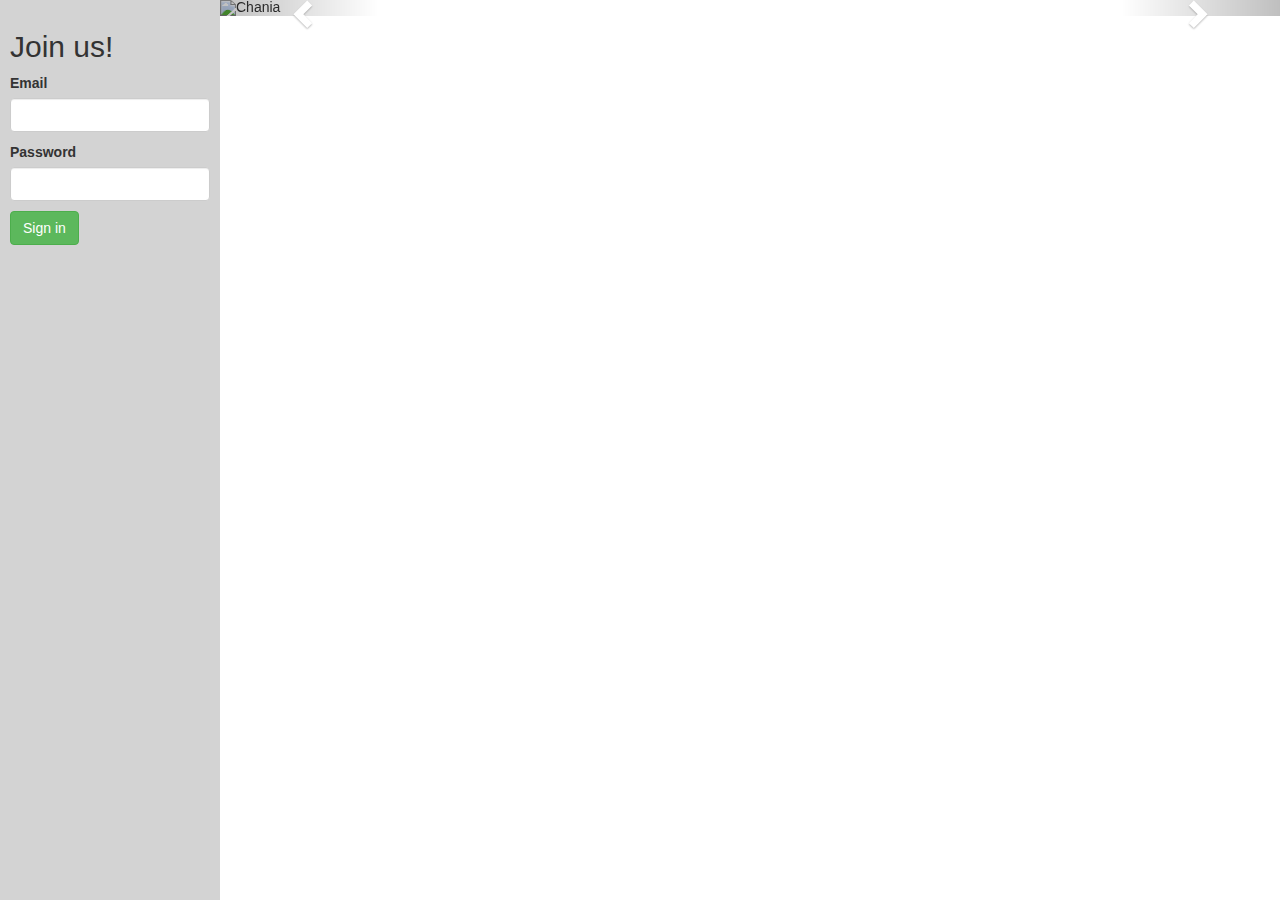
==== dashboard/index.html @ 6125409a "changing file names" ====
<!DOCTYPE html>
<html lang="en">
    <head>
        <meta charset="utf-8">
        <meta http-equiv="X-UA-Compatible" content="IE=edge">
        <meta name="viewport" content="width=device-width, initial-scale=1">
        <title> SE Flow Dashboard</title>

        <!-- Bootstrap -->
        <link href="css/bootstrap.min.css" rel="stylesheet">
        <!-- Latest compiled and minified CSS -->
        <link rel="stylesheet" href="https://maxcdn.bootstrapcdn.com/bootstrap/3.3.7/css/bootstrap.min.css" integrity="sha384-BVYiiSIFeK1dGmJRAkycuHAHRg32OmUcww7on3RYdg4Va+PmSTsz/K68vbdEjh4u" crossorigin="anonymous">
        <link rel="stylesheet" href="css/index.css"/>

    </head>
    <body>
        <!-- left navbar -->
        <div id="leftNav" class="navbar navbar-inverse navbar-fixed-left">
            <div id="login">
                <h2>Join us!</h2>
                <!-- will need to edit the action="web-service.php" -->
                <form id="loginForm" action="./donor-dashboard.html" method="POST">
                    <label>Email</label>
                    <input type="text" id="email" class="form-control loginElement">
                    <label>Password</label>
                    <input type="text" id="password" class="form-control loginElement">
                    <button type="submit" id="loginButton" class="btn btn-success loginElement">Sign in</button>

                    <!--
                    <button type="button" id="signupButton" class="btn btn-primary loginElement">Sign up</button>
                    -->
                </form>
            </div>

            <!-- IN CASE WE WANT NAV BAR FUNCTIONS -->
            <!--<ul class="nav navbar-nav">-->
                <!--<li class="dropdown"><a href="#" class="dropdown-toggle" data-toggle="dropdown">Dropdown <span class="caret"></span></a>-->
                    <!--<ul class="dropdown-menu" role="menu">-->
                        <!--<li><a href="#">Sub Menu1</a></li>-->
                        <!--<li><a href="#">Sub Menu2</a></li>-->
                        <!--<li><a href="#">Sub Menu3</a></li>-->
                        <!--<li class="divider"></li>-->
                        <!--<li><a href="#">Sub Menu4</a></li>-->
                        <!--<li><a href="#">Sub Menu5</a></li>-->
                    <!--</ul>-->
                <!--</li>-->
                <!--<li><a href="#">Link2</a></li>-->
                <!--<li><a href="#">Link3</a></li>-->
                <!--<li><a href="#">Link4</a></li>-->
                <!--<li><a href="#">Link5</a></li>-->
            <!--</ul>-->
        </div>
        <div>
            <!--<div class="row">-->
                <!--<h1>Welcome! Thanks for your help and support!</h1>-->
            <!--</div>-->

            <!-- carousel -->
            <div id="myCarousel" class="carousel slide" data-ride="carousel">
                <!-- Indicators -->
                <ol class="carousel-indicators">
                    <li data-target="#myCarousel" data-slide-to="0" class="active"></li>
                    <li data-target="#myCarousel" data-slide-to="1"></li>
                    <li data-target="#myCarousel" data-slide-to="2"></li>
                    <li data-target="#myCarousel" data-slide-to="3"></li>
                </ol>

                <!-- Wrapper for slides -->
                <div class="carousel-inner" role="listbox">
                    <div class="item active" id="image1">
                        <img class="slideImage" src="img/water1.jpg" alt="Chania">
                        <div class="carousel-content">
                            <p>Water water water water water</p>
                        </div>
                    </div>

                    <div class="item" id="image2">
                        <img class="slideImage" src="img/water2.jpg" alt="Chania">
                        <div class="carousel-content">
                            <p>Motivations for Donations</p>
                        </div>
                    </div>

                    <div class="item" id="image3">
                        <img class="slideImage" src="img/water3.jpg" alt="Flower">
                        <div class="carousel-content">
                            <p>Clean drinking water is the way to go</p>
                        </div>
                    </div>

                    <div class="item" id="image4">
                        <img class="slideImage" src="img/water4.jpg" alt="Flower">
                        <div class="carousel-content">
                            <p>Bone Apple Tea!</p>
                        </div>
                    </div>
                </div>

                <!-- Left and right controls -->
                <a class="left carousel-control" href="#myCarousel" role="button" data-slide="prev">
                    <span class="glyphicon glyphicon-chevron-left" aria-hidden="true"></span>
                    <span class="sr-only">Previous</span>
                </a>
                <a class="right carousel-control" href="#myCarousel" role="button" data-slide="next">
                    <span class="glyphicon glyphicon-chevron-right" aria-hidden="true"></span>
                    <span class="sr-only">Next</span>
                </a>
            </div>
        </div>

        <!-- Include all compiled plugins (below), or include individual files as needed -->
        <!-- load libraries -->
        <script src="lib/jquery-3.2.0.js"></script>
        <script src="js/bootstrap.min.js"></script>
        <script src="js/login.js" type="text/javascript"></script>
    </body>
</html>
---- dashboard/css/index.css ----
html, body {
    height: 100%;
}

.navbar-fixed-left {
    width: 220px;
    position: fixed;
    border-radius: 0;
    height: 100%;
    z-index: 2;
}

.navbar-fixed-left .navbar-nav > li {
    /*float: none;   Cancel default li float: left */
    width: 139px;
}

.navbar-fixed-left + .container {
    padding-left: 160px;
}

/* On using dropdown menu (To right shift popuped) */
.navbar-fixed-left .navbar-nav > li > .dropdown-menu {
    margin-top: -50px;
    margin-left: 140px;
}

.loginElement {
    margin-bottom: 10px;
}

#login {
    padding: 10px;
    margin-bottom: 5px;
}

#leftNav {
    background-color: lightgray;
    border: 0;
}

/*.slideImage {*/
    /*display: inline-block;*/
    /*heigh: 100%;*/
/*}*/
.carousel,.item,.active, .carousel-inner {
    height: 100%;
    width: auto;
}

.carousel {
    margin-left: 220px;
}

.carousel-content {
    position: absolute;
    bottom: 10%;
    left: 5%;
    z-index: 20;
    color: white;
    text-shadow: 0 1px 2px rgba(0,0,0,.6);
    font-size: 40pt;
}
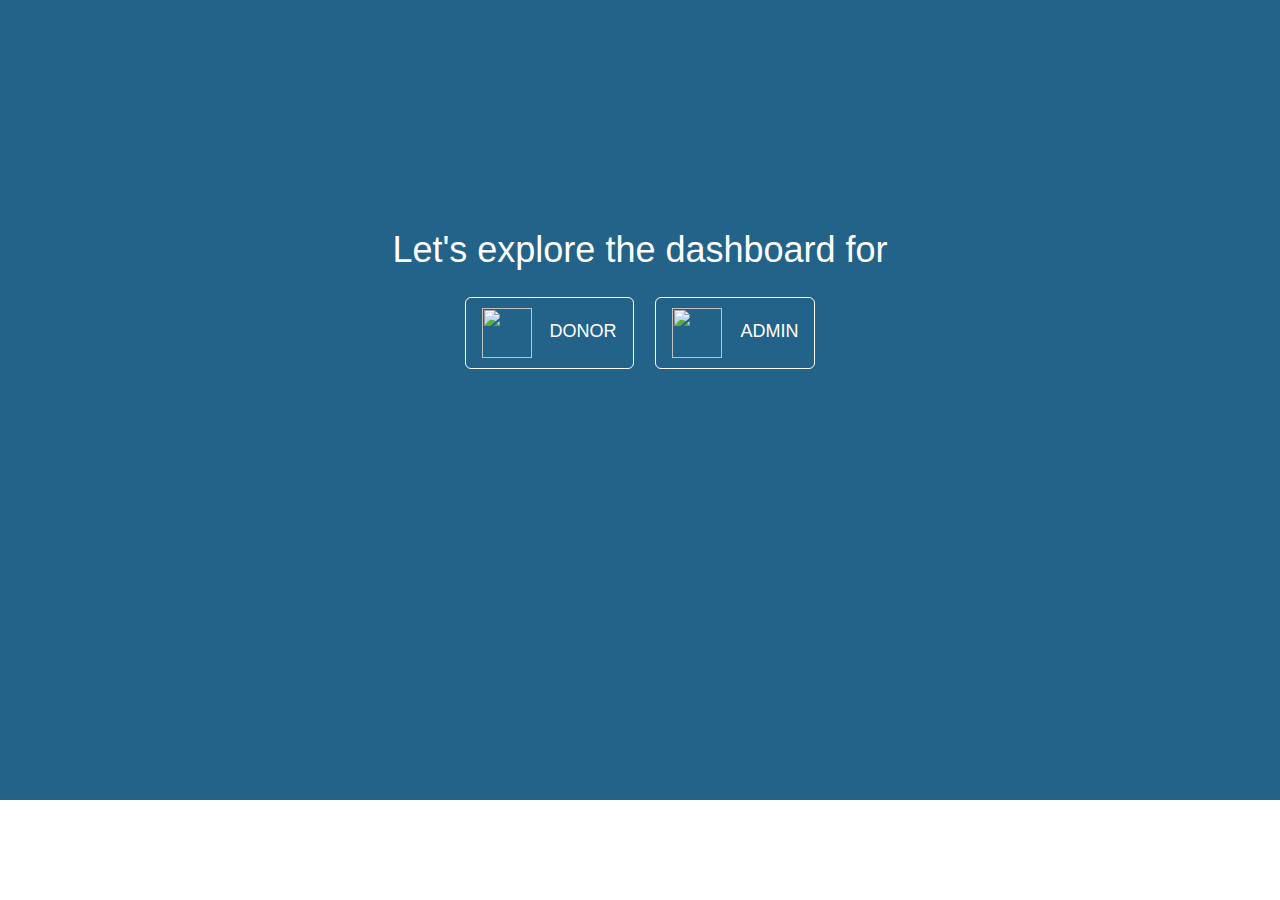
==== commit b299d361: "Update index page" ====
--- a/dashboard/index.html
+++ b/dashboard/index.html
@@ -14,99 +14,14 @@
 
     </head>
     <body>
-        <!-- left navbar -->
-        <div id="leftNav" class="navbar navbar-inverse navbar-fixed-left">
-            <div id="login">
-                <h2>Join us!</h2>
-                <!-- will need to edit the action="web-service.php" -->
-                <form id="loginForm" action="./donor-dashboard.html" method="POST">
-                    <label>Email</label>
-                    <input type="text" id="email" class="form-control loginElement">
-                    <label>Password</label>
-                    <input type="text" id="password" class="form-control loginElement">
-                    <button type="submit" id="loginButton" class="btn btn-success loginElement">Sign in</button>
+        <div id="landing">
+            <div id="box">
+                <h1>Let's explore the dashboard for </h1>
+                <button id="donor_btn" type="button" class="btn btn-primary btn-lg"><a href="donor-dashboard.html"><img src="img/donor_icon.png">DONOR</a></button>
 
-                    <!--
-                    <button type="button" id="signupButton" class="btn btn-primary loginElement">Sign up</button>
-                    -->
-                </form>
+                <button id="admin_btn" type="button" class="btn btn-primary btn-lg"><a href="displayAllDEvices.html"><img src="img/admin_icon.png">ADMIN</a></button>
             </div>
-
-            <!-- IN CASE WE WANT NAV BAR FUNCTIONS -->
-            <!--<ul class="nav navbar-nav">-->
-                <!--<li class="dropdown"><a href="#" class="dropdown-toggle" data-toggle="dropdown">Dropdown <span class="caret"></span></a>-->
-                    <!--<ul class="dropdown-menu" role="menu">-->
-                        <!--<li><a href="#">Sub Menu1</a></li>-->
-                        <!--<li><a href="#">Sub Menu2</a></li>-->
-                        <!--<li><a href="#">Sub Menu3</a></li>-->
-                        <!--<li class="divider"></li>-->
-                        <!--<li><a href="#">Sub Menu4</a></li>-->
-                        <!--<li><a href="#">Sub Menu5</a></li>-->
-                    <!--</ul>-->
-                <!--</li>-->
-                <!--<li><a href="#">Link2</a></li>-->
-                <!--<li><a href="#">Link3</a></li>-->
-                <!--<li><a href="#">Link4</a></li>-->
-                <!--<li><a href="#">Link5</a></li>-->
-            <!--</ul>-->
-        </div>
-        <div>
-            <!--<div class="row">-->
-                <!--<h1>Welcome! Thanks for your help and support!</h1>-->
-            <!--</div>-->
-
-            <!-- carousel -->
-            <div id="myCarousel" class="carousel slide" data-ride="carousel">
-                <!-- Indicators -->
-                <ol class="carousel-indicators">
-                    <li data-target="#myCarousel" data-slide-to="0" class="active"></li>
-                    <li data-target="#myCarousel" data-slide-to="1"></li>
-                    <li data-target="#myCarousel" data-slide-to="2"></li>
-                    <li data-target="#myCarousel" data-slide-to="3"></li>
-                </ol>
-
-                <!-- Wrapper for slides -->
-                <div class="carousel-inner" role="listbox">
-                    <div class="item active" id="image1">
-                        <img class="slideImage" src="img/water1.jpg" alt="Chania">
-                        <div class="carousel-content">
-                            <p>Water water water water water</p>
-                        </div>
-                    </div>
-
-                    <div class="item" id="image2">
-                        <img class="slideImage" src="img/water2.jpg" alt="Chania">
-                        <div class="carousel-content">
-                            <p>Motivations for Donations</p>
-                        </div>
-                    </div>
-
-                    <div class="item" id="image3">
-                        <img class="slideImage" src="img/water3.jpg" alt="Flower">
-                        <div class="carousel-content">
-                            <p>Clean drinking water is the way to go</p>
-                        </div>
-                    </div>
-
-                    <div class="item" id="image4">
-                        <img class="slideImage" src="img/water4.jpg" alt="Flower">
-                        <div class="carousel-content">
-                            <p>Bone Apple Tea!</p>
-                        </div>
-                    </div>
-                </div>
-
-                <!-- Left and right controls -->
-                <a class="left carousel-control" href="#myCarousel" role="button" data-slide="prev">
-                    <span class="glyphicon glyphicon-chevron-left" aria-hidden="true"></span>
-                    <span class="sr-only">Previous</span>
-                </a>
-                <a class="right carousel-control" href="#myCarousel" role="button" data-slide="next">
-                    <span class="glyphicon glyphicon-chevron-right" aria-hidden="true"></span>
-                    <span class="sr-only">Next</span>
-                </a>
-            </div>
-        </div>
+        </div>    
 
         <!-- Include all compiled plugins (below), or include individual files as needed -->
         <!-- load libraries -->
--- a/dashboard/css/index.css
+++ b/dashboard/css/index.css
@@ -1,63 +1,58 @@
+@import url('https://fonts.googleapis.com/css?family=Source+Sans+Pro');
+
 html, body {
     height: 100%;
 }
 
-.navbar-fixed-left {
-    width: 220px;
-    position: fixed;
-    border-radius: 0;
-    height: 100%;
-    z-index: 2;
+button img {
+    width: 50px;
+    height: 50px;
+    margin-right: 1em;
 }
 
-.navbar-fixed-left .navbar-nav > li {
-    /*float: none;   Cancel default li float: left */
-    width: 139px;
+button a:visited, a:active, a:link {
+    text-decoration: none;
+    color: white;
+    border-color: white;
 }
 
-.navbar-fixed-left + .container {
-    padding-left: 160px;
+button {
+    margin: 0.5em;
 }
 
-/* On using dropdown menu (To right shift popuped) */
-.navbar-fixed-left .navbar-nav > li > .dropdown-menu {
-    margin-top: -50px;
-    margin-left: 140px;
+.btn-primary {    
+    background-color: transparent;
+    border-color: white;
 }
 
-.loginElement {
-    margin-bottom: 10px;
+#donor_btn:hover {
+    background-color: orange;
+    border-color: white;
 }
 
-#login {
-    padding: 10px;
-    margin-bottom: 5px;
+#admin_btn:hover {
+    background-color: green;
+    border-color: white;
 }
 
-#leftNav {
-    background-color: lightgray;
-    border: 0;
+#landing {
+    min-height: 800px;
+    width: 100%;
+    background-color: #23638a;
+    background-position: center top;
+    background-size: cover;
 }
 
-/*.slideImage {*/
-    /*display: inline-block;*/
-    /*heigh: 100%;*/
-/*}*/
-.carousel,.item,.active, .carousel-inner {
-    height: 100%;
-    width: auto;
+#box { 
+    width: 55%;
+    margin-right: auto;
+    margin-left: auto;
+    padding: 1em; 
+    padding-top: 15em;
+    text-align: center;
 }
 
-.carousel {
-    margin-left: 220px;
+#box h1 {
+    color: white;
+    margin-bottom: 0.5em;
 }
-
-.carousel-content {
-    position: absolute;
-    bottom: 10%;
-    left: 5%;
-    z-index: 20;
-    color: white;
-    text-shadow: 0 1px 2px rgba(0,0,0,.6);
-    font-size: 40pt;
-}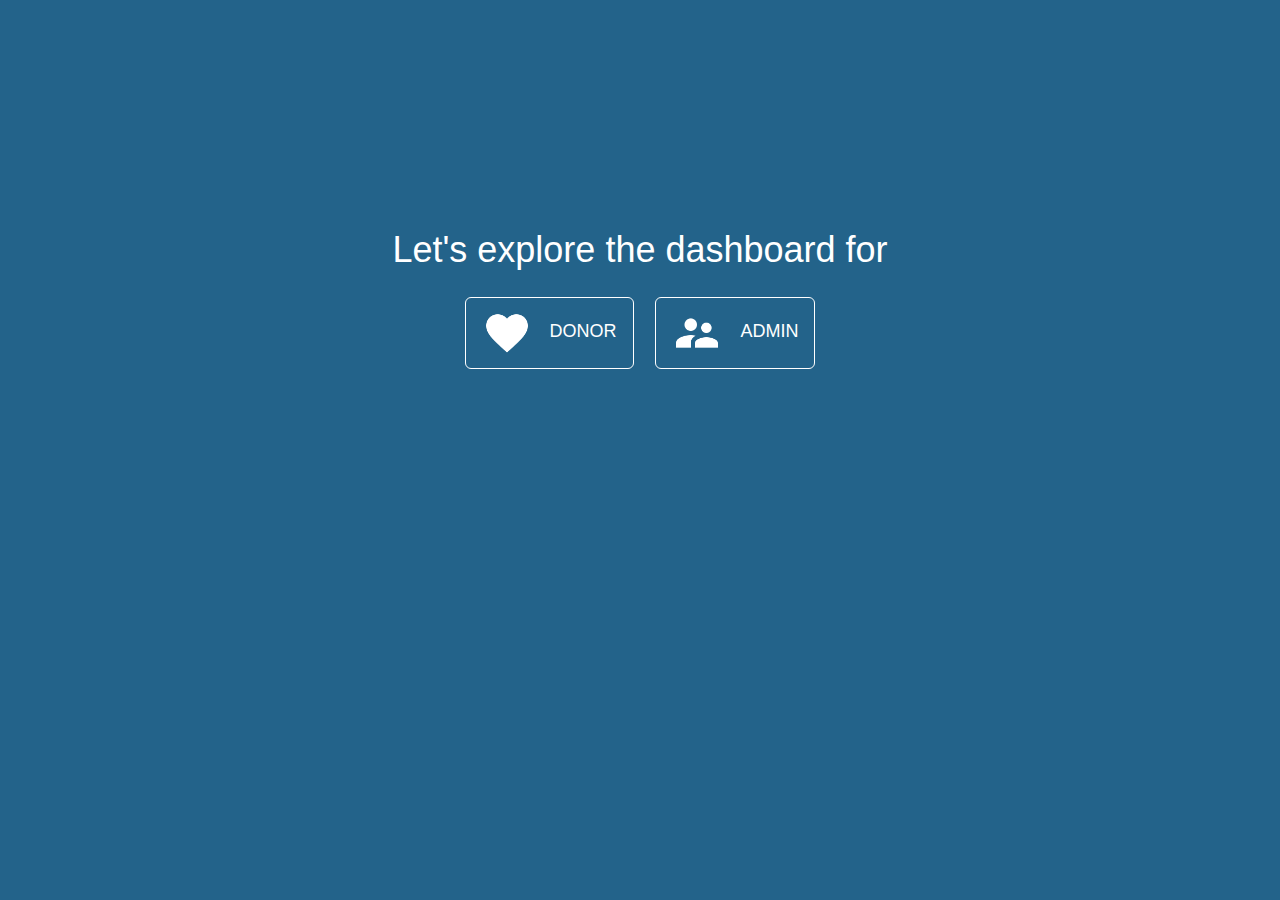
==== commit 6f66f1e4: "typo & css fixes for index.html" ====
--- a/dashboard/index.html
+++ b/dashboard/index.html
@@ -19,7 +19,7 @@
                 <h1>Let's explore the dashboard for </h1>
                 <button id="donor_btn" type="button" class="btn btn-primary btn-lg"><a href="donor-dashboard.html"><img src="img/donor_icon.png">DONOR</a></button>
 
-                <button id="admin_btn" type="button" class="btn btn-primary btn-lg"><a href="displayAllDEvices.html"><img src="img/admin_icon.png">ADMIN</a></button>
+                <button id="admin_btn" type="button" class="btn btn-primary btn-lg"><a href="displayAllDevices.html"><img src="img/admin_icon.png">ADMIN</a></button>
             </div>
         </div>    
 
--- a/dashboard/css/index.css
+++ b/dashboard/css/index.css
@@ -37,6 +37,7 @@
 
 #landing {
     min-height: 800px;
+    height: 100%;
     width: 100%;
     background-color: #23638a;
     background-position: center top;
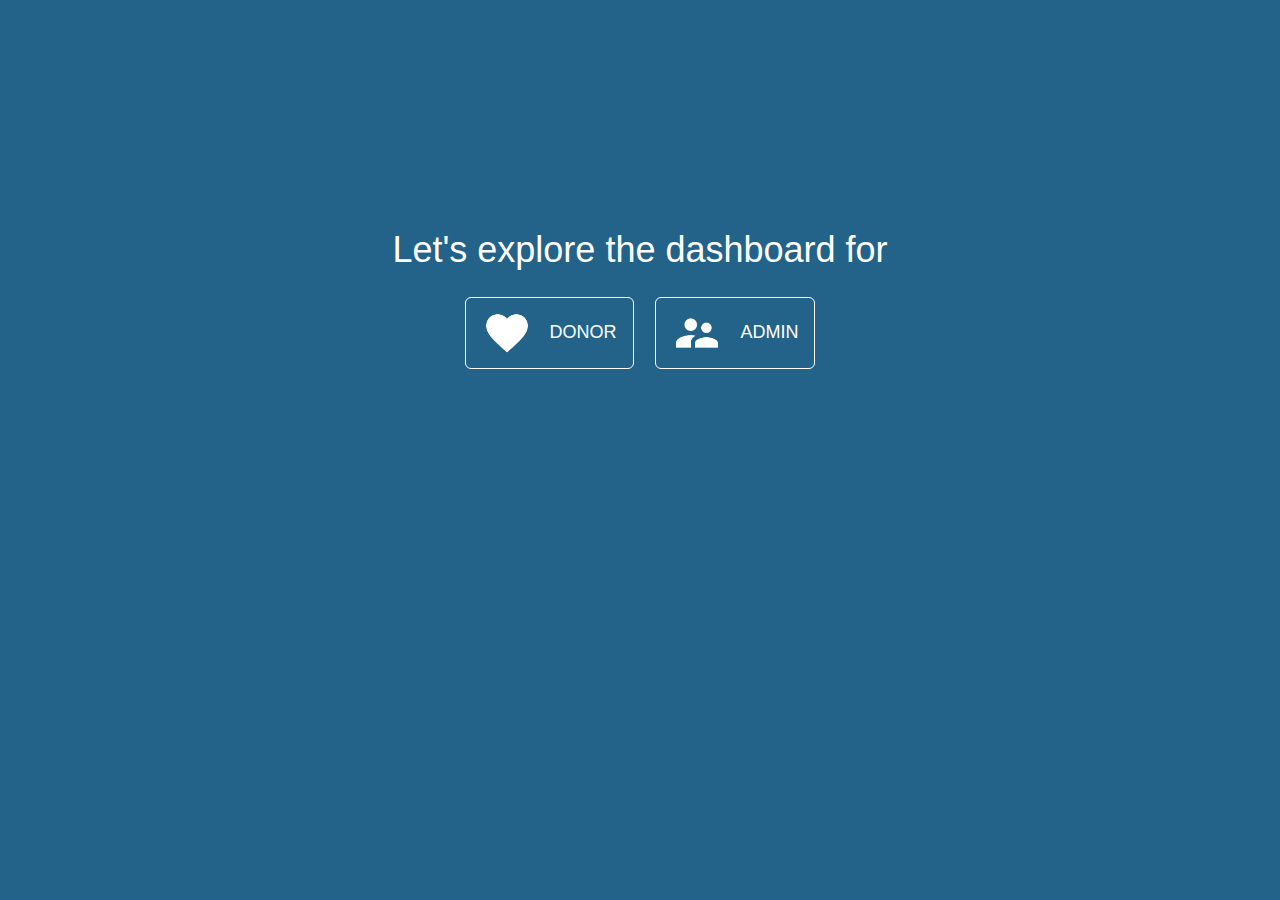
==== commit 1fed5ef1: "removed unused JS file and tweaked links on landing page" ====
--- a/dashboard/index.html
+++ b/dashboard/index.html
@@ -17,9 +17,9 @@
         <div id="landing">
             <div id="box">
                 <h1>Let's explore the dashboard for </h1>
-                <button id="donor_btn" type="button" class="btn btn-primary btn-lg"><a href="donor-dashboard.html"><img src="img/donor_icon.png">DONOR</a></button>
+                <a href="donor-dashboard.html"><button id="donor_btn" type="button" class="btn btn-primary btn-lg"><img src="img/donor_icon.png">DONOR</button></a>
 
-                <button id="admin_btn" type="button" class="btn btn-primary btn-lg"><a href="displayAllDevices.html"><img src="img/admin_icon.png">ADMIN</a></button>
+                <a href="displayAllDevices.html"><button id="admin_btn" type="button" class="btn btn-primary btn-lg"><img src="img/admin_icon.png">ADMIN</button></a>
             </div>
         </div>    
 
@@ -27,6 +27,5 @@
         <!-- load libraries -->
         <script src="lib/jquery-3.2.0.js"></script>
         <script src="js/bootstrap.min.js"></script>
-        <script src="js/login.js" type="text/javascript"></script>
     </body>
 </html>